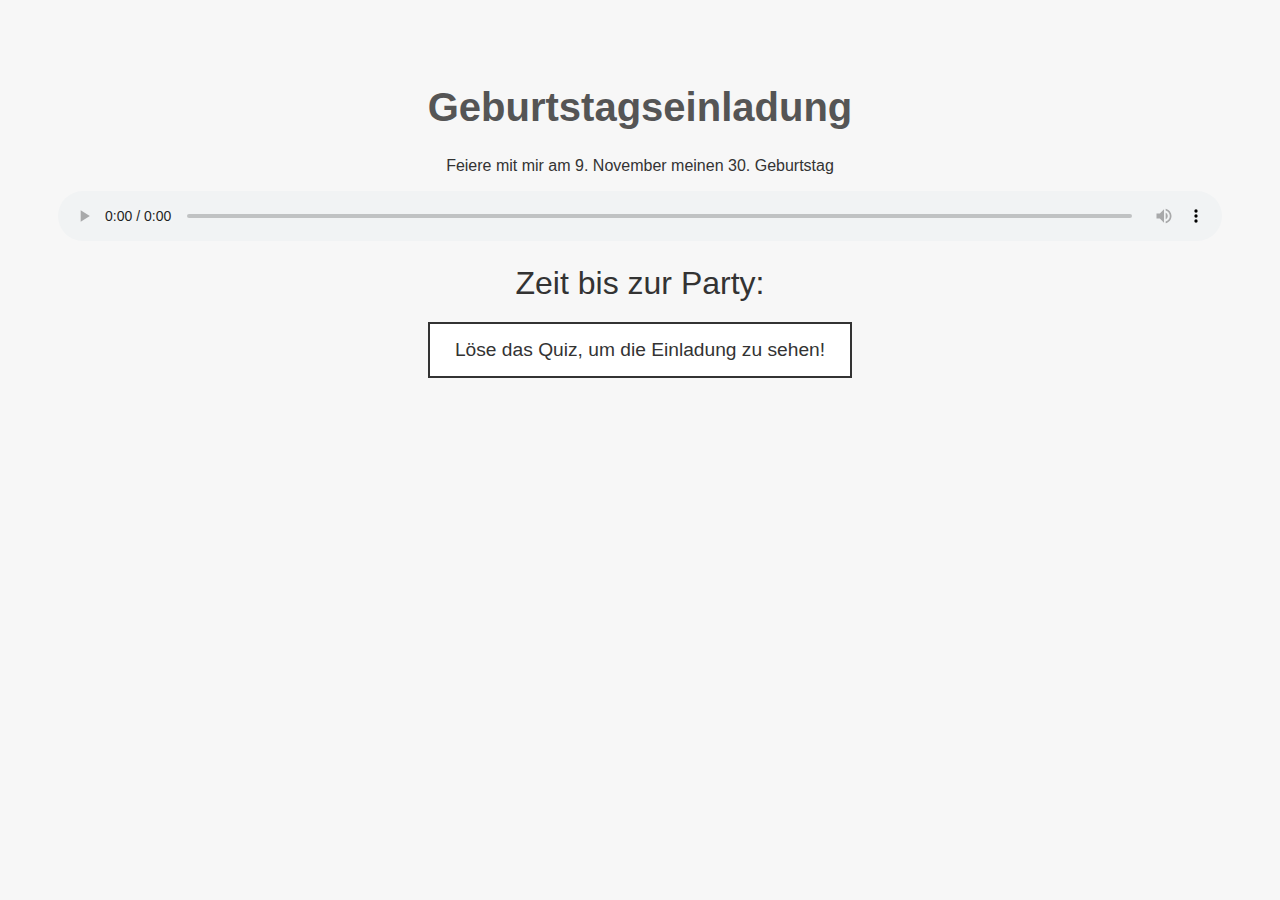
==== index.html @ abab3450 "Add files via upload" ====
<!DOCTYPE html>
<html lang="de">
<head>
    <meta charset="UTF-8">
    <meta name="viewport" content="width=device-width, initial-scale=1.0">
    <title>Kristina wird 30 Jahre alt</title>
    <style>
        body {
            font-family: Arial, sans-serif;
            background-color: #f7f7f7;
            color: #333;
            text-align: center;
            padding: 50px;
        }

        .container {
            max-width: 600%;
            margin: auto;
        }

        h1 {
            font-size: 2.5em;
            color: #555;
        }

        .countdown {
            font-size: 2em;
            margin: 20px 0;
        }

        .btn {
            display: inline-block;
            padding: 15px 25px;
            font-size: 1.2em;
            background-color: #fff;
            color: #333;
            text-decoration: none;
            border: 2px solid #333;
            transition: background-color 0.3s, color 0.3s;
        }

        .btn:hover {
            background-color: #333;
            color: #fff;
        }

        .music-player {
            margin-bottom: 20px;
        }

        audio {
            width: 100%;
            height: 50px; /* Höhe des Audio-Players */
            border: none;
        }
    </style>
</head>
<body>
    <div class="container">
        <h1>Geburtstagseinladung</h1>
        <p>Feiere mit mir am 9. November meinen 30. Geburtstag</p>

        <!-- Audio-Player -->
        <div class="music-player">
            <audio controls autoplay>
                <source src="C:\Users\krist\OneDrive - ASW - gGmbH\Studium\VS Code\WEB\Geburtstag\Esspresomix.mp3" type="audio/mpeg">
                Ihr Browser unterstützt das Audio-Element nicht.
            </audio>
        </div>

        <div class="countdown">
            Zeit bis zur Party: <span id="countdown-timer"></span>
        </div>

        <a href="quiz.html" class="btn">Löse das Quiz, um die Einladung zu sehen!</a>
    </div>

    <script>
        // Countdown zur Party am 9. November
        const partyDate = new Date("November 9, 2024 17:00:00").getTime();

        const countdownFunction = setInterval(function() {
            const now = new Date().getTime();
            const distance = partyDate - now;

            const days = Math.floor(distance / (1000 * 60 * 60 * 24));
            const hours = Math.floor((distance % (1000 * 60 * 60 * 24)) / (1000 * 60 * 60));
            const minutes = Math.floor((distance % (1000 * 60 * 60)) / (1000 * 60));
            const seconds = Math.floor((distance % (1000 * 60)) / 1000);

            document.getElementById("countdown-timer").innerHTML = days + " Tage " + hours + " Stunden " + minutes + " Minuten " + seconds + " Sekunden";

            if (distance < 0) {
                clearInterval(countdownFunction);
                document.getElementById("countdown-timer").innerHTML = "Die Party hat begonnen!";
            }
        }, 1000);
    </script>
</body>
</html>
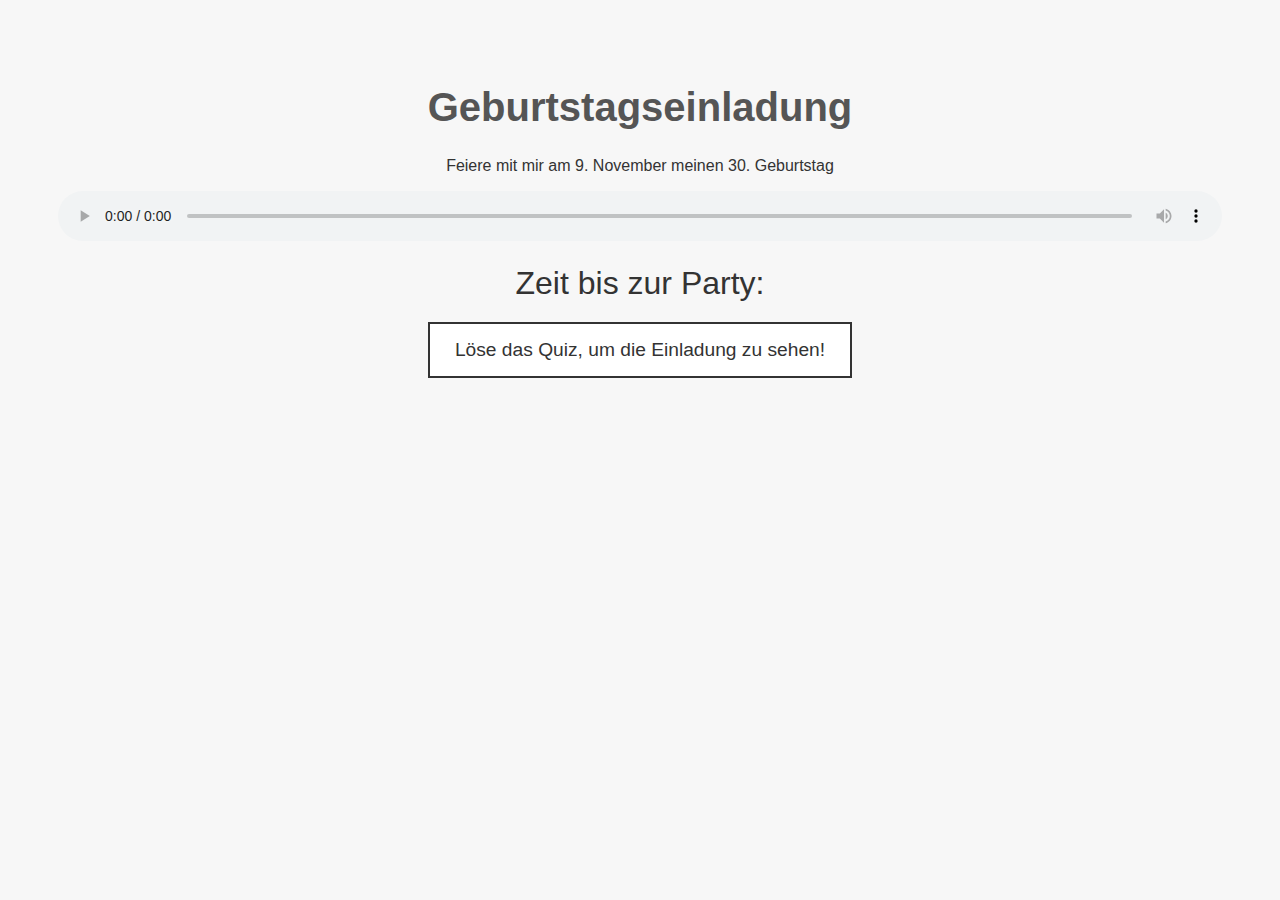
==== commit ddc62b0f: "Update index.html" ====
--- a/index.html
+++ b/index.html
@@ -63,7 +63,7 @@
         <!-- Audio-Player -->
         <div class="music-player">
             <audio controls autoplay>
-                <source src="C:\Users\krist\OneDrive - ASW - gGmbH\Studium\VS Code\WEB\Geburtstag\Esspresomix.mp3" type="audio/mpeg">
+                <source src="Esspresomix.mp3" type="audio/mpeg">
                 Ihr Browser unterstützt das Audio-Element nicht.
             </audio>
         </div>
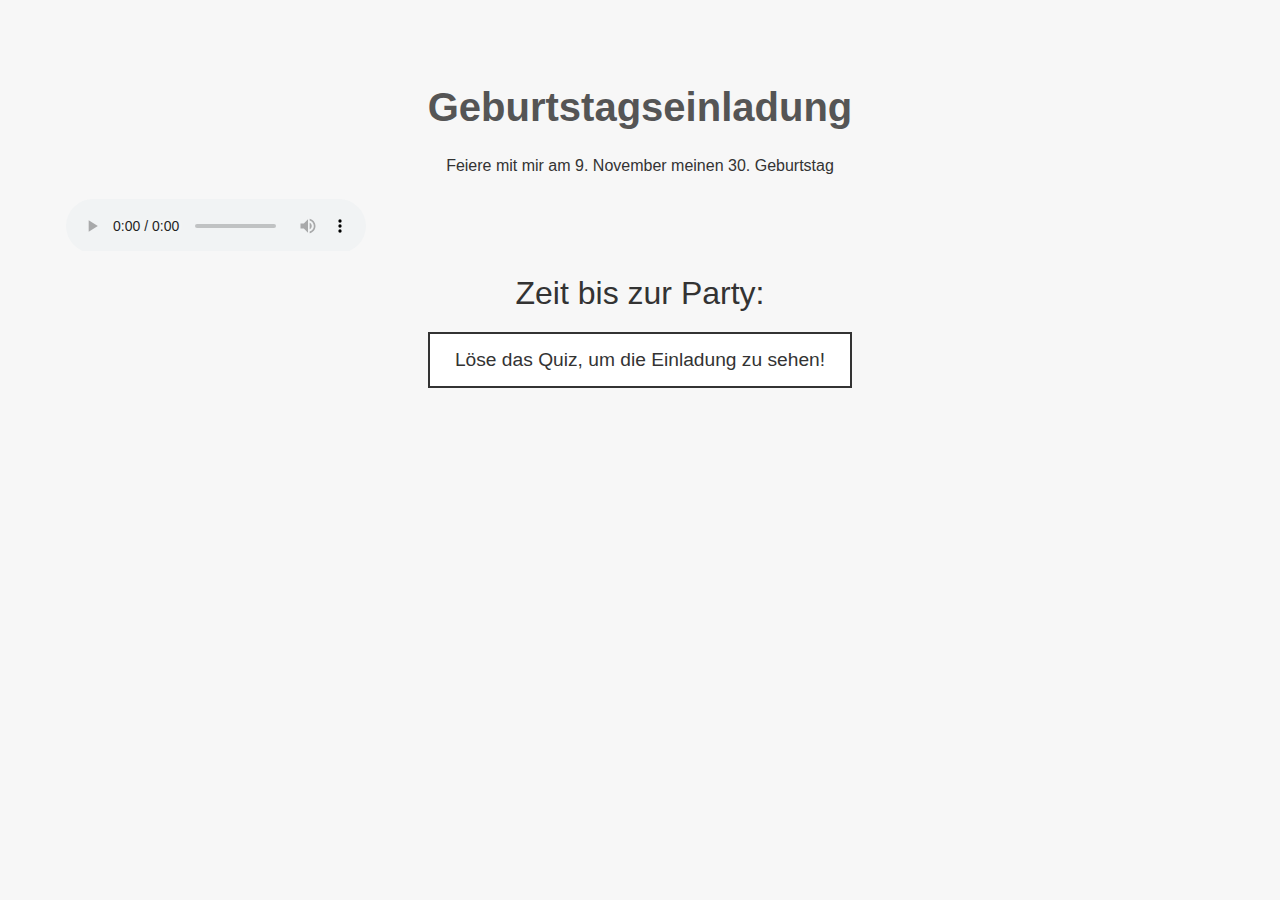
==== commit e85905e9: "Update index.html" ====
--- a/index.html
+++ b/index.html
@@ -60,13 +60,9 @@
         <h1>Geburtstagseinladung</h1>
         <p>Feiere mit mir am 9. November meinen 30. Geburtstag</p>
 
-        <!-- Audio-Player -->
-        <div class="music-player">
-            <audio controls autoplay>
-                <source src="Esspresomix.mp3" type="audio/mpeg">
-                Ihr Browser unterstützt das Audio-Element nicht.
-            </audio>
-        </div>
+        <!-- Musik-Player als iframe -->
+<iframe src="player.html" style="border: none; width: 100%; height: 60px;" scrolling="no"></iframe>
+
 
         <div class="countdown">
             Zeit bis zur Party: <span id="countdown-timer"></span>
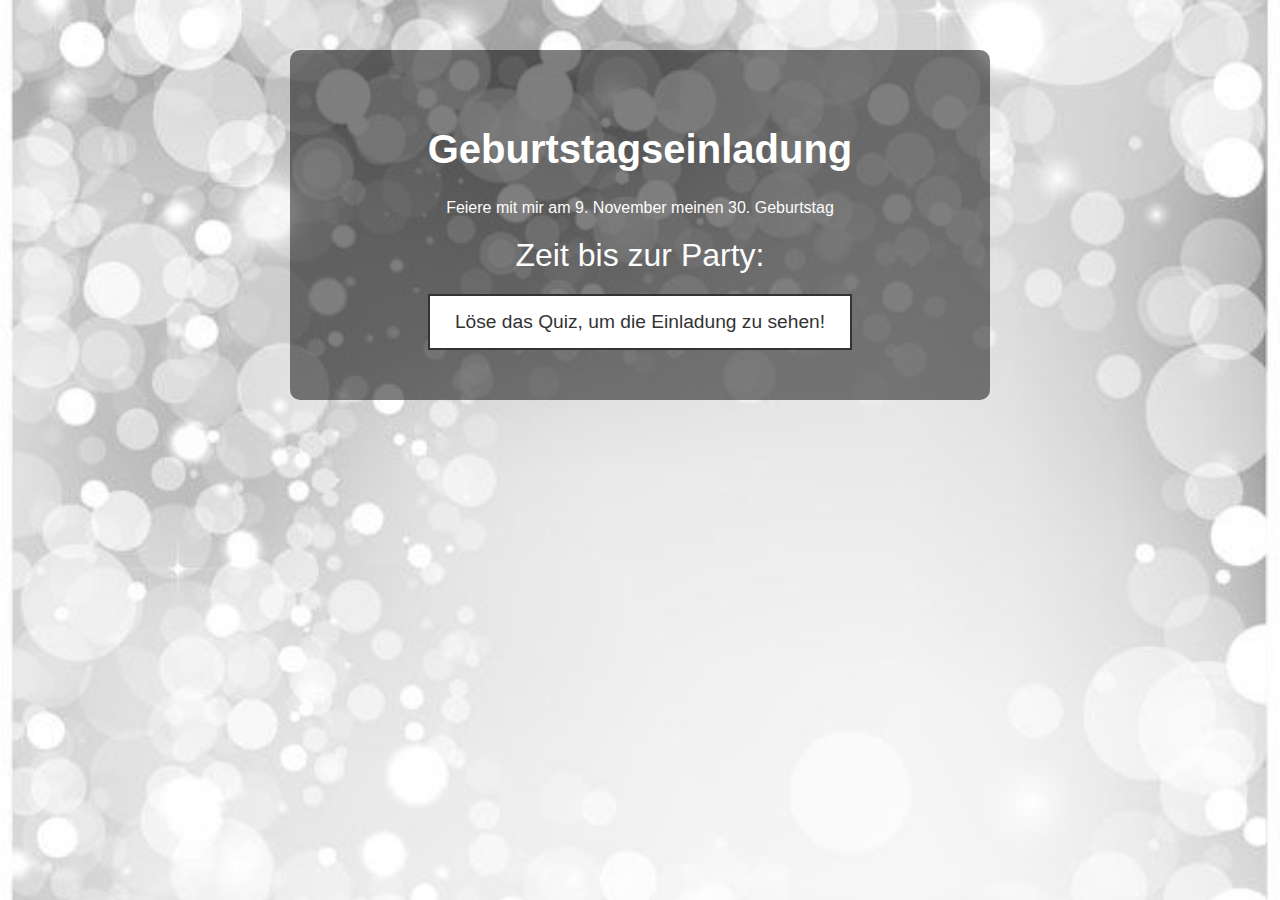
==== commit cac0e013: "Update" ====
--- a/index.html
+++ b/index.html
@@ -3,66 +3,17 @@
 <head>
     <meta charset="UTF-8">
     <meta name="viewport" content="width=device-width, initial-scale=1.0">
-    <title>Kristina wird 30 Jahre alt</title>
-    <style>
-        body {
-            font-family: Arial, sans-serif;
-            background-color: #f7f7f7;
-            color: #333;
-            text-align: center;
-            padding: 50px;
-        }
+    <title>Geburtstagseinladung</title>
+    <link rel="stylesheet" href="style.css"> <!-- Verlinke die ausgelagerte CSS-Datei -->
 
-        .container {
-            max-width: 600%;
-            margin: auto;
-        }
-
-        h1 {
-            font-size: 2.5em;
-            color: #555;
-        }
-
-        .countdown {
-            font-size: 2em;
-            margin: 20px 0;
-        }
-
-        .btn {
-            display: inline-block;
-            padding: 15px 25px;
-            font-size: 1.2em;
-            background-color: #fff;
-            color: #333;
-            text-decoration: none;
-            border: 2px solid #333;
-            transition: background-color 0.3s, color 0.3s;
-        }
-
-        .btn:hover {
-            background-color: #333;
-            color: #fff;
-        }
-
-        .music-player {
-            margin-bottom: 20px;
-        }
-
-        audio {
-            width: 100%;
-            height: 50px; /* Höhe des Audio-Players */
-            border: none;
-        }
-    </style>
 </head>
 <body>
+   
+
+
     <div class="container">
         <h1>Geburtstagseinladung</h1>
         <p>Feiere mit mir am 9. November meinen 30. Geburtstag</p>
-
-        <!-- Musik-Player als iframe -->
-<iframe src="player.html" style="border: none; width: 100%; height: 60px;" scrolling="no"></iframe>
-
 
         <div class="countdown">
             Zeit bis zur Party: <span id="countdown-timer"></span>
--- a/style.css
+++ b/style.css
@@ -0,0 +1,89 @@
+/* styles.css */
+body {
+    background-image: url('media/Neujahr.jpeg');
+    background-size: cover;
+    background-position: center;
+    background-attachment: fixed;
+    background-repeat: no-repeat;
+    color: #fff;
+    font-family: Arial, sans-serif;
+    margin: 0;
+    padding: 0;
+}
+
+.container {
+    text-align: center;
+    padding: 50px;
+    background-color: rgba(0, 0, 0, 0.5);
+    border-radius: 10px;
+    margin: auto;
+    max-width: 800px;
+}
+
+h1 {
+    font-size: 2.5em;
+    color: #fff;
+}
+
+.countdown {
+    font-size: 2em;
+    margin: 20px 0;
+}
+
+.btn {
+    display: inline-block;
+    padding: 15px 25px;
+    font-size: 1.2em;
+    background-color: #fff;
+    color: #333;
+    text-decoration: none;
+    border: 2px solid #333;
+    transition: background-color 0.3s, color 0.3s;
+}
+
+.btn:hover {
+    background-color: #333;
+    color: #fff;
+}
+body {
+    font-family: Arial, sans-serif;
+    color: #fcfcfc;
+    text-align: center;
+    padding: 50px;
+}
+
+.container {
+    max-width: 600px;
+    margin: auto;
+}
+
+
+.question {
+    font-size: 1.5em;
+    margin: 20px 0;
+}
+
+.btn {
+    display: inline-block;
+    padding: 15px 25px;
+    font-size: 1.2em;
+    background-color: #fff;
+    color: #333;
+    text-decoration: none;
+    border: 2px solid #333;
+    transition: background-color 0.3s, color 0.3s;
+    cursor: pointer;
+}
+
+.btn:hover {
+    background-color: #333;
+    color: #fff;
+}
+
+#invitation {
+    display: none;
+    margin-top: 20px;
+    font-size: 1.3em;
+}
+
+
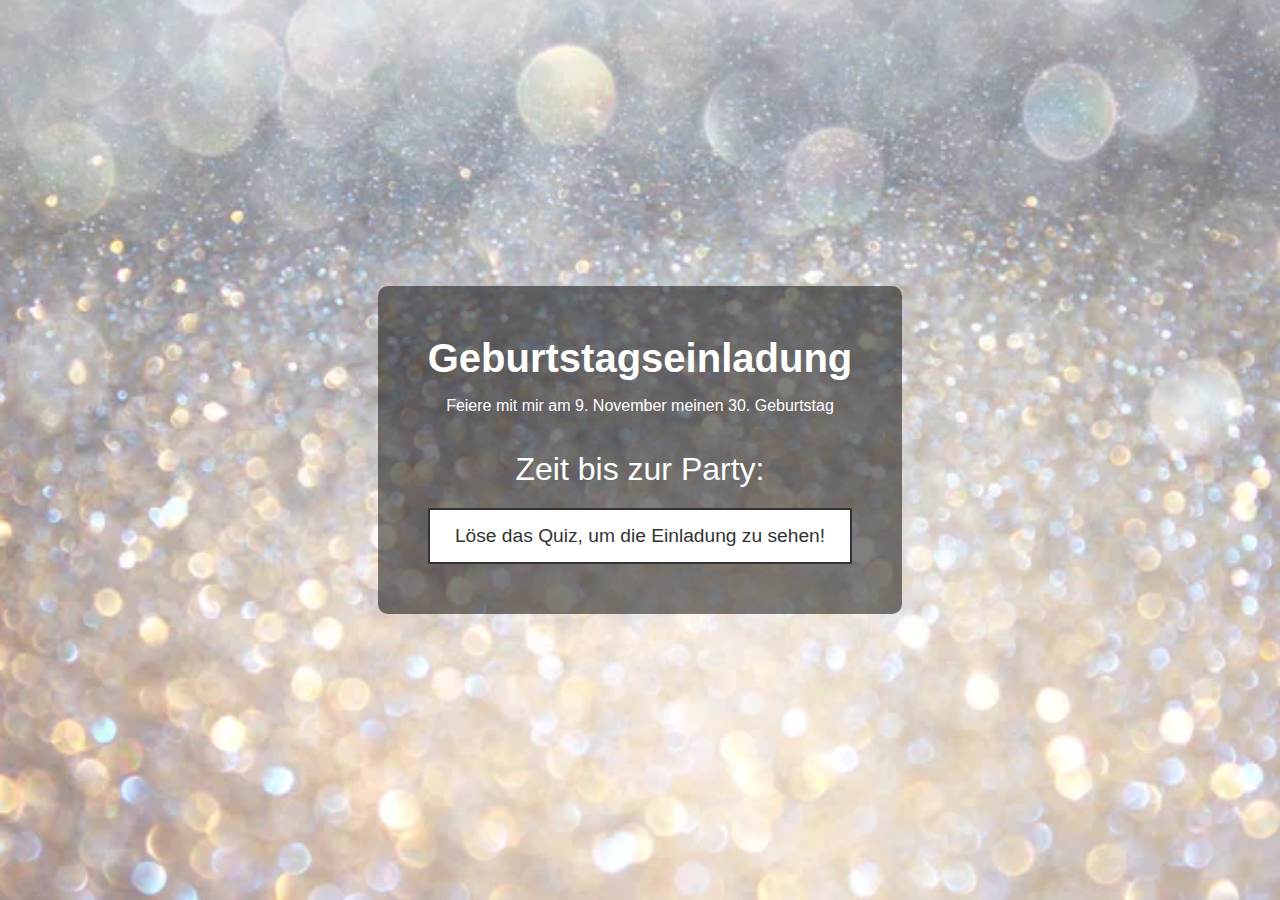
==== commit 91b606c2: "finale" ====
--- a/index.html
+++ b/index.html
@@ -8,8 +8,6 @@
 
 </head>
 <body>
-   
-
 
     <div class="container">
         <h1>Geburtstagseinladung</h1>
--- a/style.css
+++ b/style.css
@@ -1,6 +1,6 @@
 /* styles.css */
 body {
-    background-image: url('media/Neujahr.jpeg');
+    background-image: url('media/depositphotos_37690569-stock-photo-white-and-silver-abstract-bokeh.jpg');
     background-size: cover;
     background-position: center;
     background-attachment: fixed;
@@ -9,20 +9,28 @@
     font-family: Arial, sans-serif;
     margin: 0;
     padding: 0;
+    display: flex; /* Aktiviert Flexbox für das Body-Element */
+    justify-content: center; /* Zentriert den Container horizontal */
+    align-items: center; /* Zentriert den Container vertikal */
+    height: 100vh; /* Höhe auf 100% des Viewports setzen */
 }
 
 .container {
+    display: flex;
+    flex-direction: column;
+    align-items: center;
     text-align: center;
     padding: 50px;
     background-color: rgba(0, 0, 0, 0.5);
     border-radius: 10px;
-    margin: auto;
+    margin: 20px;
     max-width: 800px;
 }
 
 h1 {
     font-size: 2.5em;
     color: #fff;
+    margin: 0; /* Entferne Margin für bessere Zentrierung */
 }
 
 .countdown {
@@ -39,45 +47,17 @@
     text-decoration: none;
     border: 2px solid #333;
     transition: background-color 0.3s, color 0.3s;
+    
 }
 
 .btn:hover {
     background-color: #333;
     color: #fff;
 }
-body {
-    font-family: Arial, sans-serif;
-    color: #fcfcfc;
-    text-align: center;
-    padding: 50px;
-}
-
-.container {
-    max-width: 600px;
-    margin: auto;
-}
-
 
 .question {
     font-size: 1.5em;
-    margin: 20px 0;
-}
-
-.btn {
-    display: inline-block;
-    padding: 15px 25px;
-    font-size: 1.2em;
-    background-color: #fff;
-    color: #333;
-    text-decoration: none;
-    border: 2px solid #333;
-    transition: background-color 0.3s, color 0.3s;
-    cursor: pointer;
-}
-
-.btn:hover {
-    background-color: #333;
-    color: #fff;
+    margin: 20px;
 }
 
 #invitation {
@@ -86,4 +66,13 @@
     font-size: 1.3em;
 }
 
-
+/* Media Queries für responsives Design */
+@media (max-width: 600px) {
+    h1 {
+        font-size: 1.8em; /* Kleinere Schriftgröße auf Mobilgeräten */
+    }
+    .container {
+        padding: 20px; /* Weniger Padding auf kleinen Bildschirmen */
+    }
+    
+}
